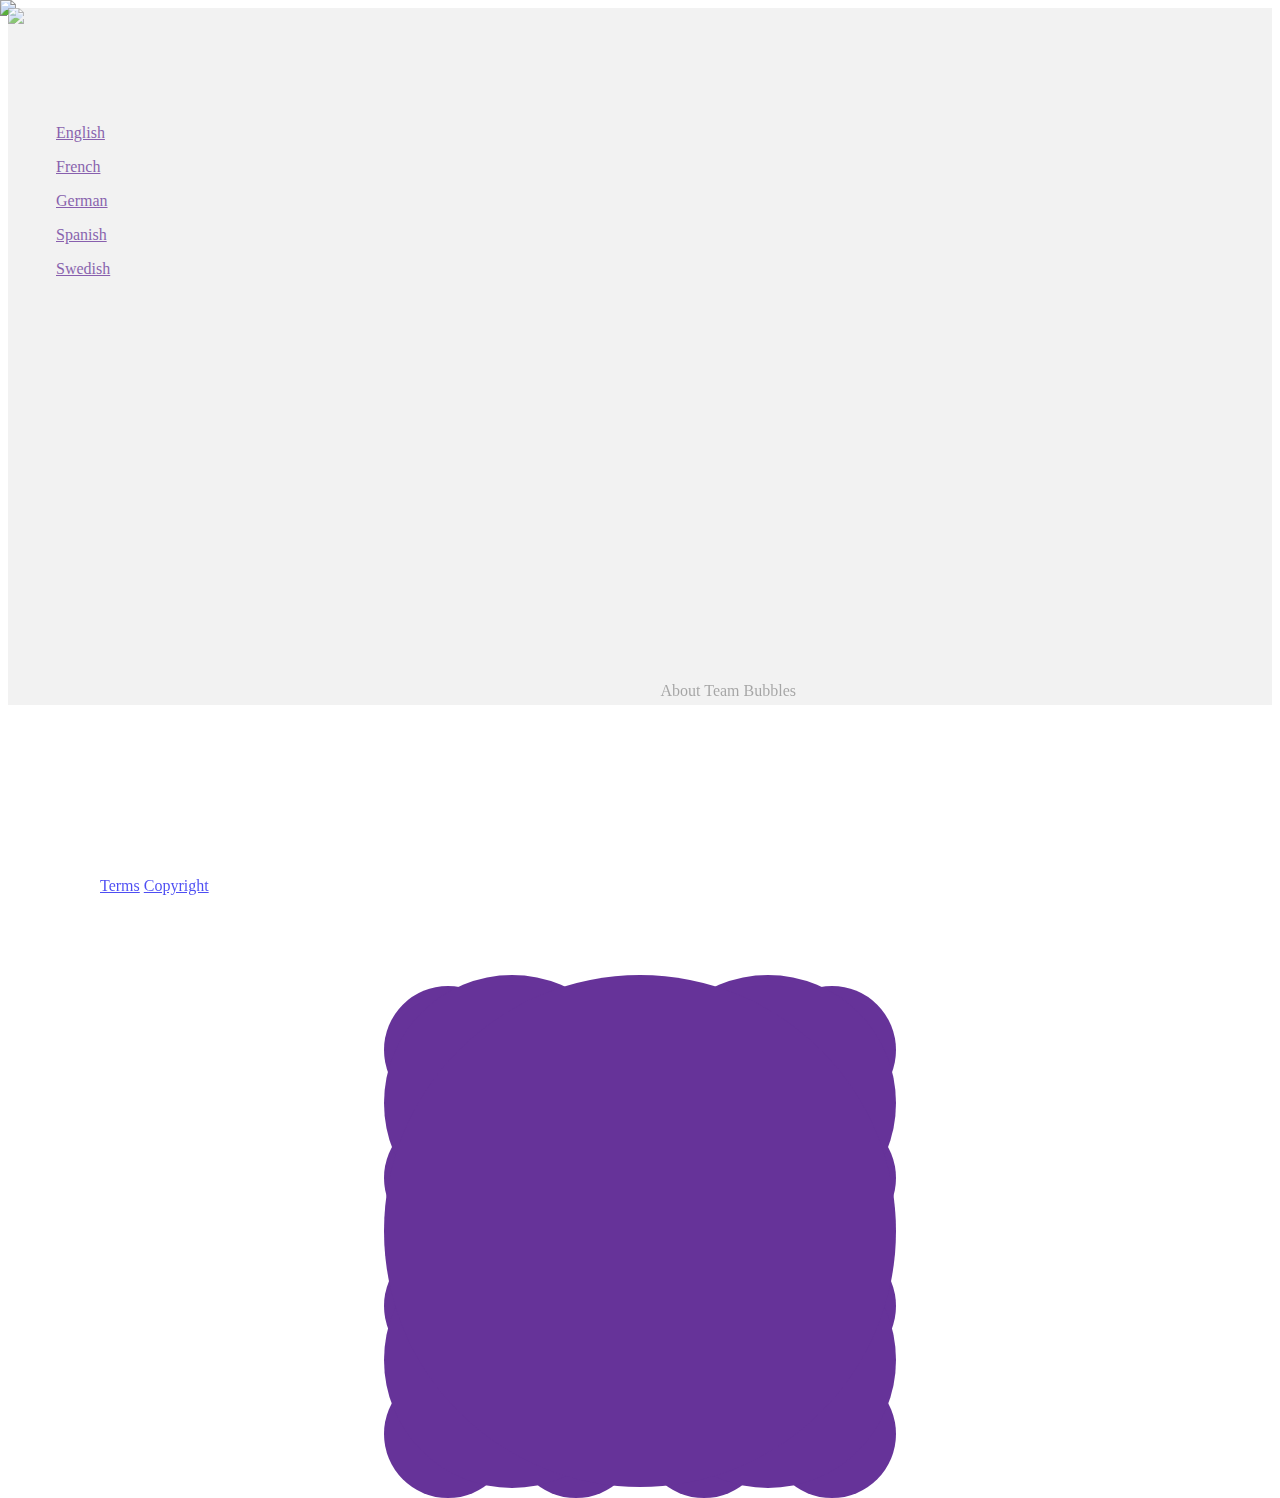
==== HashtagChristmas/index.html @ a4a23814 "Circle Layers Added" ====
<!DOCTYPE html>
<html lang="en">
<head>

  <!-- Basic Page Needs
  –––––––––––––––––––––––––––––––––––––––––––––––––– -->
  <meta charset="utf-8">
  <title>Hashtag Christmas</title>
  <meta name="description" content="">
  <meta name="author" content="">

  <!-- Mobile Specific Metas
  –––––––––––––––––––––––––––––––––––––––––––––––––– -->
  <meta name="viewport" content="width=device-width, initial-scale=1">

  <!-- FONT
  –––––––––––––––––––––––––––––––––––––––––––––––––– -->
  <link href="//fonts.googleapis.com/css?family=Raleway:400,300,600" rel="stylesheet" type="text/css">

  <!-- CSS
  –––––––––––––––––––––––––––––––––––––––––––––––––– -->
    <link rel="stylesheet" href="css/custom.css">
    <link rel="stylesheet" href="css/normalize.css">
    <link rel="stylesheet" href="css/skeleton.css">

  <!-- Favicon
  –––––––––––––––––––––––––––––––––––––––––––––––––– -->
  <link rel="icon" type="image/png" href="images/favicon.png">

</head>
<body>
  
<div>
    <div class="row">
        <div>
            <img id="backgroundImage" src="images/xmasbg.jpeg">
        </div>
        <div class="two columns" id="leftColumn">
            <a href="index.html"><img id="logo" src="images/logo.png"></a>
            <div id="LangSelect">
                <a href=""><p>English</p><a></a>
                <a href=""><p>French</p></a>
                <a href=""><p>German</p></a>
                <a href=""><p>Spanish</p></a>
                <a href=""><p>Swedish</p></a>
            </div>
            <div class="bottomleft" id="LeftColumnFoot">
                <a href="terms.html">Terms</a>
                <a href="copyright.html">Copyright</a>
            </div>
        </div>
        <div class="ten columns" id="MainContainer">

        <!-- 1 Block -->  
    <div id="center" class="cont">
      <div id="cont">
        <img class="imgfill" src="http://www.thebramptonhalt.co.uk/look/xmas_back_2013.jpg">
      </div>
     </div>
        
<!-- 4 Block -->
    <div id="center" class="cont2">
      <div id="cont2-1">  
        <img class="imgfill" src="http://www.thebramptonhalt.co.uk/look/xmas_back_2013.jpg">
      </div>
      <div id="cont2-2">  
        <img class="imgfill" src="http://www.thebramptonhalt.co.uk/look/xmas_back_2013.jpg">
      </div>
      <div id="cont2-3">  
        <img class="imgfill" src="http://www.thebramptonhalt.co.uk/look/xmas_back_2013.jpg">
      </div>
      <div id="cont2-4">  
        <img class="imgfill" src="http://www.thebramptonhalt.co.uk/look/xmas_back_2013.jpg">
      </div>
    </div>

<!-- 16 Block -->
    <div id="center" class="cont3">
        
    <!-- Top Left -->
      <div id="cont2-2-1">  
        <img class="imgfill" src="http://www.thebramptonhalt.co.uk/look/xmas_back_2013.jpg">
      </div>
      <div id="cont2-2-2">  
        <img class="imgfill" src="http://www.thebramptonhalt.co.uk/look/xmas_back_2013.jpg">
      </div>
      <div id="cont2-2-3">  
        <img class="imgfill" src="http://www.thebramptonhalt.co.uk/look/xmas_back_2013.jpg">
      </div>
      <div id="cont2-2-4">  
        <img class="imgfill" src="http://www.thebramptonhalt.co.uk/look/xmas_back_2013.jpg">
      </div>
        
    <!-- Top Right -->
      <div id="cont2-1-1">  
        <img class="imgfill" src="http://www.thebramptonhalt.co.uk/look/xmas_back_2013.jpg">
      </div>
      <div id="cont2-1-2">  
        <img class="imgfill" src="http://www.thebramptonhalt.co.uk/look/xmas_back_2013.jpg">
      </div>
      <div id="cont2-1-3">  
        <img class="imgfill" src="http://www.thebramptonhalt.co.uk/look/xmas_back_2013.jpg">
      </div>
      <div id="cont2-1-4">  
        <img class="imgfill" src="http://www.thebramptonhalt.co.uk/look/xmas_back_2013.jpg">
      </div>
        
    <!-- Bottom Left -->
      <div id="cont2-3-1">  
        <img class="imgfill" src="http://www.thebramptonhalt.co.uk/look/xmas_back_2013.jpg">
      </div>
      <div id="cont2-3-2">  
        <img class="imgfill" src="http://www.thebramptonhalt.co.uk/look/xmas_back_2013.jpg">
      </div>
      <div id="cont2-3-3">  
        <img class="imgfill" src="http://www.thebramptonhalt.co.uk/look/xmas_back_2013.jpg">
      </div>
      <div id="cont2-3-4">  
        <img class="imgfill" src="http://www.thebramptonhalt.co.uk/look/xmas_back_2013.jpg">
      </div>
        
    <!-- Bottom Right -->
      <div id="cont2-4-1">  
        <img class="imgfill" src="http://www.thebramptonhalt.co.uk/look/xmas_back_2013.jpg">
      </div>
      <div id="cont2-4-2">  
        <img class="imgfill" src="http://www.thebramptonhalt.co.uk/look/xmas_back_2013.jpg">
      </div>
      <div id="cont2-4-3">  
        <img class="imgfill" src="http://www.thebramptonhalt.co.uk/look/xmas_back_2013.jpg">
      </div>
      <div id="cont2-4-4">  
        <img class="imgfill" src="http://www.thebramptonhalt.co.uk/look/xmas_back_2013.jpg">
      </div>

<!-- Background Image -->
            <div>
                <img id="backgroundImage" src="images/xmasbg.jpeg">
                 <div class="bottomRight">    
                    <a>About</a>
                    <a>Team</a>
                    <a>Bubbles</a>             
                </div>
            </div>
        </div>
    </div>
</div>


<!-- End Document
  –––––––––––––––––––––––––––––––––––––––––––––––––– -->
</body>
</html>
---- HashtagChristmas/css/custom.css ----
#center {
    position: relative;
    height: 100%;
    width: 512px;
    margin: 0 auto;
}

.cont {
    display: block;
    z-index: 0;
}

#cont {
    position: absolute;
    top: 50%;
    margin-top: 270px;
    width: 512px;
    height: 512px;
    background: rebeccapurple;
    border-radius: 50%;
    overflow: hidden;
}

.cont2 {
    display: block;
    z-index: -1;
}

#cont2-1 {
    position: absolute;
    top: 50%;
    margin-top: 270px;
    width: 256px;
    height: 256px;
    background: rebeccapurple;
    border-radius: 50%;
    overflow: hidden;
}

#cont2-2 {
    position: absolute;
    top: 50%;
    margin-top: 270px;
    width: 256px;
    height: 256px;
    background: rebeccapurple;
    border-radius: 50%;
    overflow: hidden;
    margin-left: 256px;
}

#cont2-3 {
    position: absolute;
    top: 50%;
    margin-top: 103%;
    width: 256px;
    height: 256px;
    background: rebeccapurple;
    border-radius: 50%;
    overflow: hidden;
}

#cont2-4 {
    position: absolute;
    top: 50%;
    margin-top: 103%;
    width: 256px;
    height: 256px;
    background: rebeccapurple;
    border-radius: 50%;
    overflow: hidden;
    margin-left: 256px;
}

.cont3 {
    display: block;
    z-index: -2;
}

#cont2-1-1 {
    position: absolute;
    top: 50%;
    margin-top: 55%;
    width: 128px;
    height: 128px;
    background: rebeccapurple;
    border-radius: 50%;
    overflow: hidden;
    margin-left: 0px;
}

#cont2-1-2 {
    position: absolute;
    top: 50%;
    margin-top: 55%;
    width: 128px;
    height: 128px;
    background: rebeccapurple;
    border-radius: 50%;
    overflow: hidden;
    margin-left: 128px;
}

#cont2-1-3 {
    position: absolute;
    top: 50%;
    margin-top: 80%;
    width: 128px;
    height: 128px;
    background: rebeccapurple;
    border-radius: 50%;
    overflow: hidden;
    margin-left: 0px;
}

#cont2-1-4 {
    position: absolute;
    top: 50%;
    margin-top: 80%;
    width: 128px;
    height: 128px;
    background: rebeccapurple;
    border-radius: 50%;
    overflow: hidden;
    margin-left: 384px;
}

#cont2-2-1 {
    position: absolute;
    top: 50%;
    margin-top: 55%;
    width: 128px;
    height: 128px;
    background: rebeccapurple;
    border-radius: 50%;
    overflow: hidden;
    margin-left: 256px;
}

#cont2-2-2 {
    position: absolute;
    top: 50%;
    margin-top: 55%;
    width: 128px;
    height: 128px;
    background: rebeccapurple;
    border-radius: 50%;
    overflow: hidden;
    margin-left: 384px;
}

#cont2-2-3 {
    position: absolute;
    top: 50%;
    margin-top: 80%;
    width: 128px;
    height: 128px;
    background: rebeccapurple;
    border-radius: 50%;
    overflow: hidden;
    margin-left: 256px;
}

#cont2-2-4 {
    position: absolute;
    top: 50%;
    margin-top: 80%;
    width: 128px;
    height: 128px;
    background: rebeccapurple;
    border-radius: 50%;
    overflow: hidden;
    margin-left: 128px;
}

#cont2-3-1 {
    position: absolute;
    top: 50%;
    margin-top: 105%;
    width: 128px;
    height: 128px;
    background: rebeccapurple;
    border-radius: 50%;
    overflow: hidden;
    margin-left: 0px;
}

#cont2-3-2 {
    position: absolute;
    top: 50%;
    margin-top: 105%;
    width: 128px;
    height: 128px;
    background: rebeccapurple;
    border-radius: 50%;
    overflow: hidden;
    margin-left: 128px;
}

#cont2-3-3 {
    position: absolute;
    top: 50%;
    margin-top: 130%;
    width: 128px;
    height: 128px;
    background: rebeccapurple;
    border-radius: 50%;
    overflow: hidden;
    margin-left: 0px;
}

#cont2-3-4 {
    position: absolute;
    top: 50%;
    margin-top: 130%;
    width: 128px;
    height: 128px;
    background: rebeccapurple;
    border-radius: 50%;
    overflow: hidden;
    margin-left: 128px;
}

#cont2-4-1 {
    position: absolute;
    top: 50%;
    margin-top: 105%;
    width: 128px;
    height: 128px;
    background: rebeccapurple;
    border-radius: 50%;
    overflow: hidden;
    margin-left: 256px;
}

#cont2-4-2 {
    position: absolute;
    top: 50%;
    margin-top: 105%;
    width: 128px;
    height: 128px;
    background: rebeccapurple;
    border-radius: 50%;
    overflow: hidden;
    margin-left: 384px;
}

#cont2-4-3 {
    position: absolute;
    top: 50%;
    margin-top: 130%;
    width: 128px;
    height: 128px;
    background: rebeccapurple;
    border-radius: 50%;
    overflow: hidden;
    margin-left: 256px;
}

#cont2-4-4 {
    position: absolute;
    top: 50%;
    margin-top: 130%;
    width: 128px;
    height: 128px;
    background: rebeccapurple;
    border-radius: 50%;
    overflow: hidden;
    margin-left: 384px;
}

.imgfill {
    max-width: 100%;
    height: 100%;
}
    
#leftColumn {
    background-color: #ececec;
    padding-bottom: 32.5%;
    opacity: 0.7;
    margin-left: 0;
}

#leftColumnFoot {
    margin-top: 25em;
}

#LangSelect {
    padding-top: 5em;
    padding-left: 3em;
}
#MainContainer {
    margin-left: 0;
    margin-right: 0;
    margin: 0;
}

#backgroundImage {
  position: fixed; 
  top: 0; 
  left: 0; 
    
	
  /* Preserve aspet ratio */
  min-width: 100%;
  min-height: 100%;
    
    z-index: -1; 
    }
.bottomRight{
    position: absolute; 
    bottom: 5px;
    right: 100px;   
}

.bottomleft {
    position: absolute; 
    bottom: 5px;
    left: 100px;
    
}

#logo {
    opacity: 1.0;
    width:100%;
}

#logo:hover {
    opacity: 0.7;
}
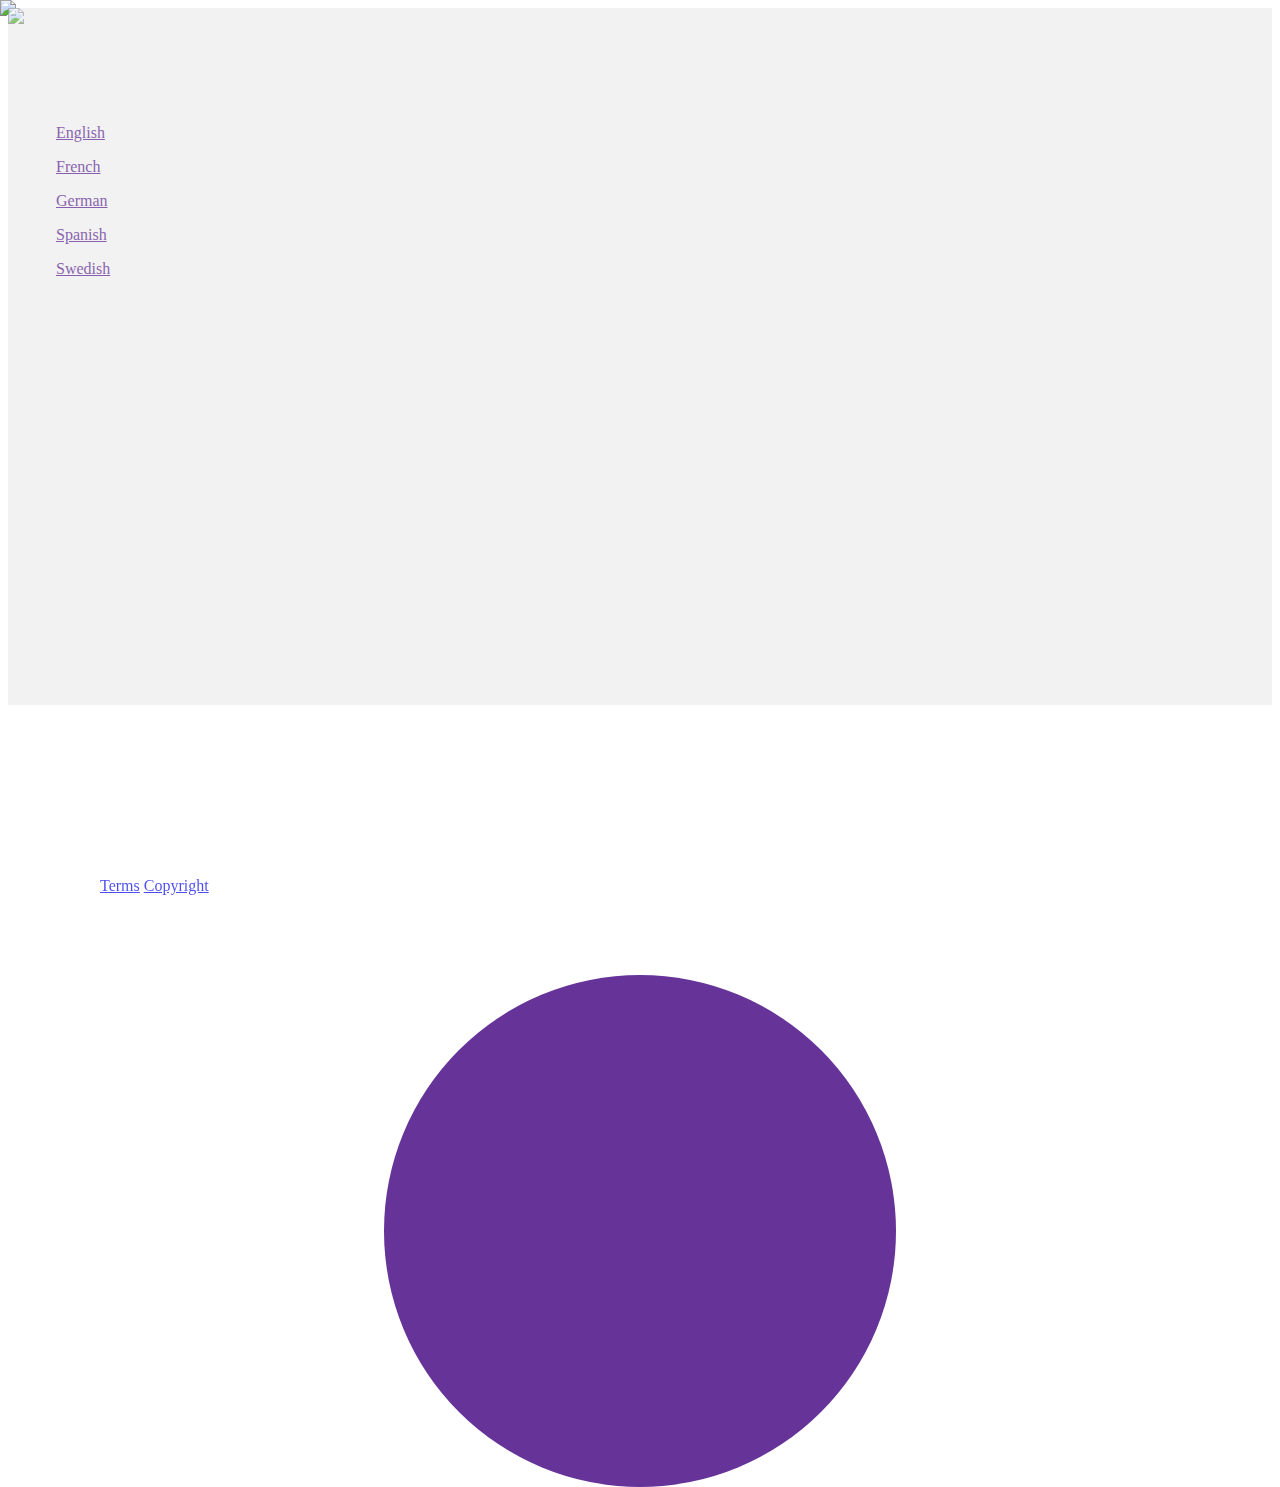
==== commit e14674c1: "Blacklist" ====
--- a/HashtagChristmas/index.html
+++ b/HashtagChristmas/index.html
@@ -146,6 +146,11 @@
     </div>
 </div>
 
+        
+        <script type="text/javascript" src="https://cdnjs.cloudflare.com/ajax/libs/jquery/3.0.0-alpha1/jquery.min.js"></script>
+        <script src="underscore-min.js"></script>
+        <script src="blacklist.js"></script>
+        <script src="main.js"></script>
 
 <!-- End Document
   –––––––––––––––––––––––––––––––––––––––––––––––––– -->
--- a/HashtagChristmas/css/custom.css
+++ b/HashtagChristmas/css/custom.css
@@ -22,7 +22,7 @@
 }
 
 .cont2 {
-    display: block;
+    display: none;
     z-index: -1;
 }
 
@@ -73,7 +73,7 @@
 }
 
 .cont3 {
-    display: block;
+    display: none;
     z-index: -2;
 }
 
